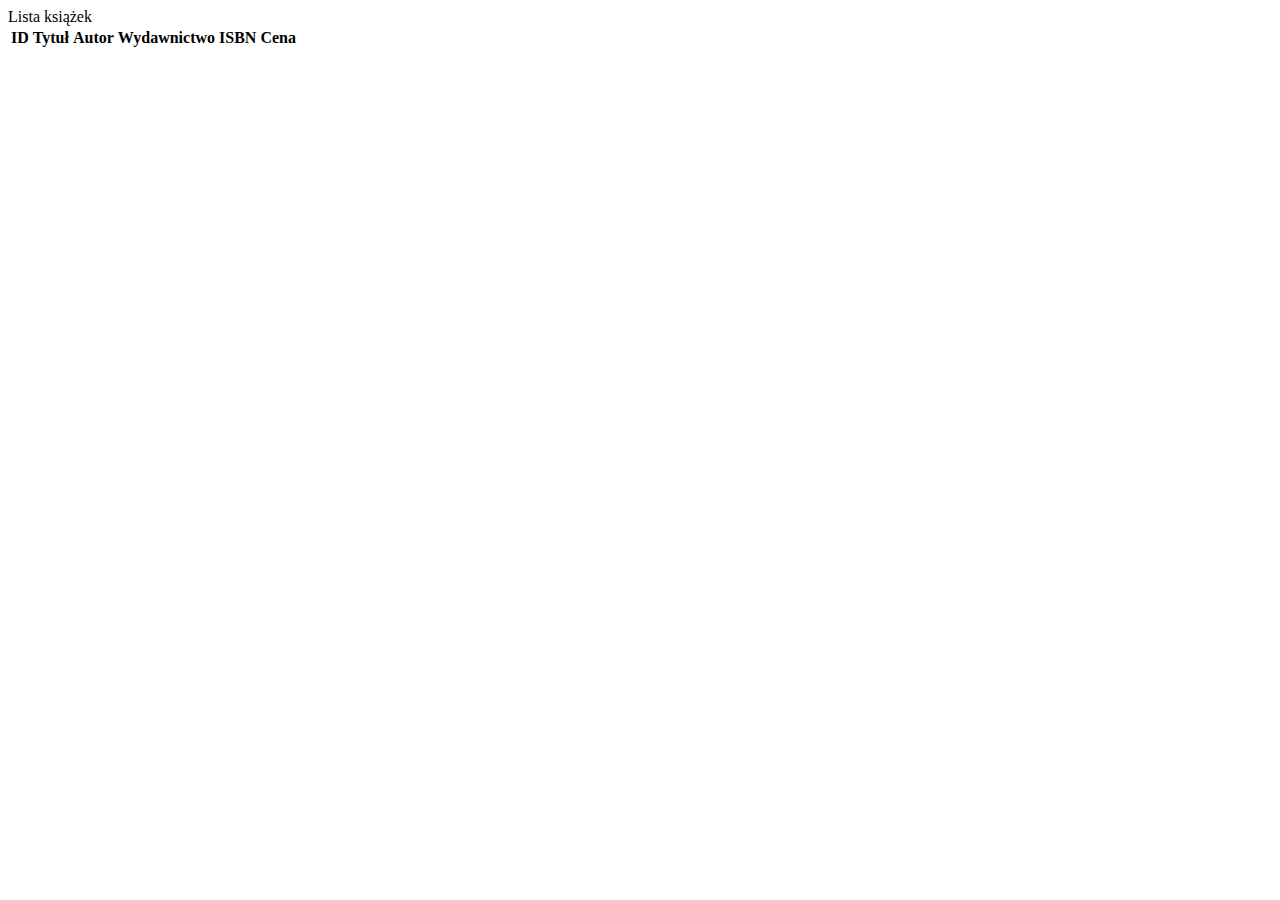
==== src/main/resources/templates/index.html @ 6da28e92 "zalozenie repo na projekcie" ====
<!DOCTYPE html>
<html>
<head>
<meta charset="UTF-8" />
<title>Lista</title>
</head>
<body>
	Lista książek
	<table>
		<tr>
			<th>ID</th>
			<th>Tytuł</th>
			<th>Autor</th>
			<th>Wydawnictwo</th>
			<th>ISBN</th>
			<th>Cena</th>
		</tr>
		<tr th:each="book : ${books}">
			<td th:text="${book.id}"></td>
			<td th:text="${book.title}"></td>
			<td th:text="${book.author}"></td>
			<td th:text="${book.wyd}"></td>
			<td th:text="${book.ISBN}"></td>
			<td th:text="${book.price}"></td>
		</tr>
	</table>
</body>
</html>
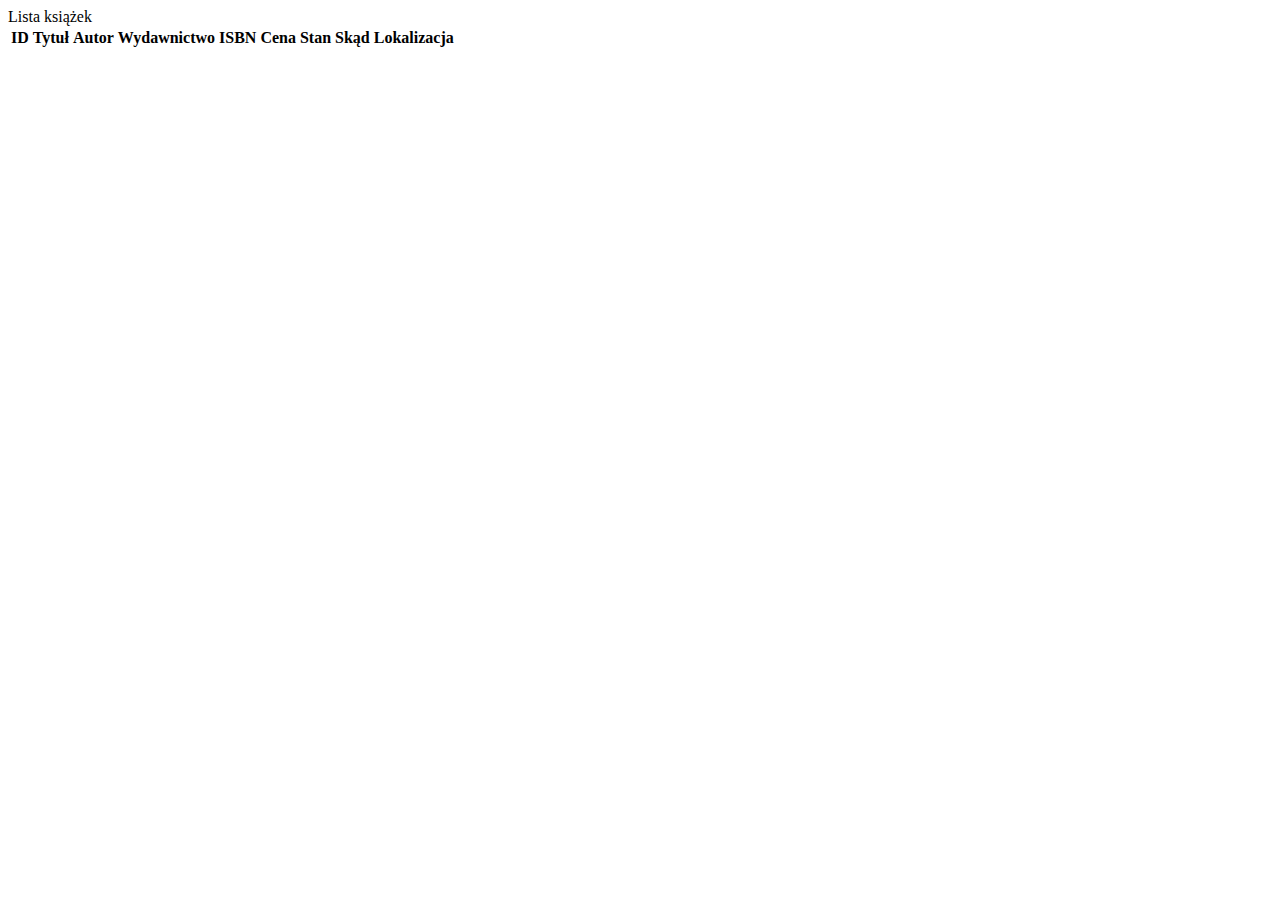
==== commit 6a18f283: "logowanie_part1" ====
--- a/src/main/resources/templates/index.html
+++ b/src/main/resources/templates/index.html
@@ -6,7 +6,7 @@
 </head>
 <body>
 	Lista książek
-	<table>
+	<table class=books>
 		<tr>
 			<th>ID</th>
 			<th>Tytuł</th>
@@ -14,6 +14,9 @@
 			<th>Wydawnictwo</th>
 			<th>ISBN</th>
 			<th>Cena</th>
+			<th>Stan</th>
+			<th>Skąd</th>
+			<th>Lokalizacja</th>
 		</tr>
 		<tr th:each="book : ${books}">
 			<td th:text="${book.id}"></td>
@@ -22,6 +25,9 @@
 			<td th:text="${book.wyd}"></td>
 			<td th:text="${book.ISBN}"></td>
 			<td th:text="${book.price}"></td>
+			<td th:text="${book.stan}"></td>
+			<td th:text="${book.sklep}"></td>
+			<td th:text="${book.lokalizacja}"></td>
 		</tr>
 	</table>
 </body>
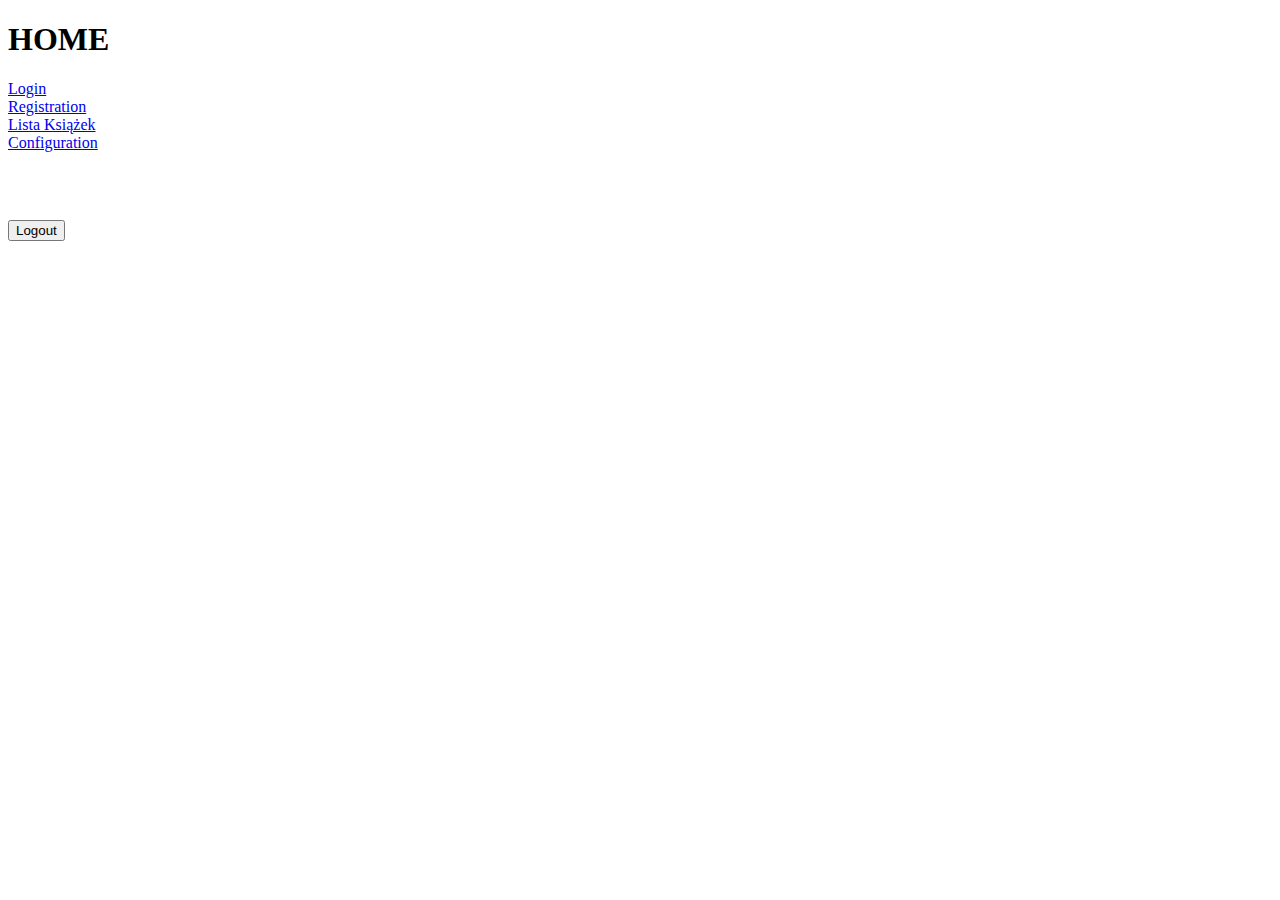
==== commit 2806afa4: "logowanie_part2" ====
--- a/src/main/resources/templates/index.html
+++ b/src/main/resources/templates/index.html
@@ -3,32 +3,28 @@
 <head>
 <meta charset="UTF-8" />
 <title>Lista</title>
+
 </head>
 <body>
-	Lista książek
-	<table class=books>
-		<tr>
-			<th>ID</th>
-			<th>Tytuł</th>
-			<th>Autor</th>
-			<th>Wydawnictwo</th>
-			<th>ISBN</th>
-			<th>Cena</th>
-			<th>Stan</th>
-			<th>Skąd</th>
-			<th>Lokalizacja</th>
-		</tr>
-		<tr th:each="book : ${books}">
-			<td th:text="${book.id}"></td>
-			<td th:text="${book.title}"></td>
-			<td th:text="${book.author}"></td>
-			<td th:text="${book.wyd}"></td>
-			<td th:text="${book.ISBN}"></td>
-			<td th:text="${book.price}"></td>
-			<td th:text="${book.stan}"></td>
-			<td th:text="${book.sklep}"></td>
-			<td th:text="${book.lokalizacja}"></td>
-		</tr>
-	</table>
+	<h1>HOME</h1>
+	<a href="/login"> Login</a>
+	<br />
+	<a href="/rejestracja"> Registration</a>
+	<br />
+	<a href="/books"> Lista Książek</a>
+	<br />
+	<div th:if="${isAdmin}">
+	<a href="/admin/config"> Configuration</a>
+	</div>
+	<br />
+	<div th:if="${isLogin}">
+		<p th:text="${userLogin}" />
+		<br />
+		<form th:action="@{/logout}" method="post">
+
+			<input type="submit" value="Logout" />
+
+	</form>
+		</div>
 </body>
 </html>
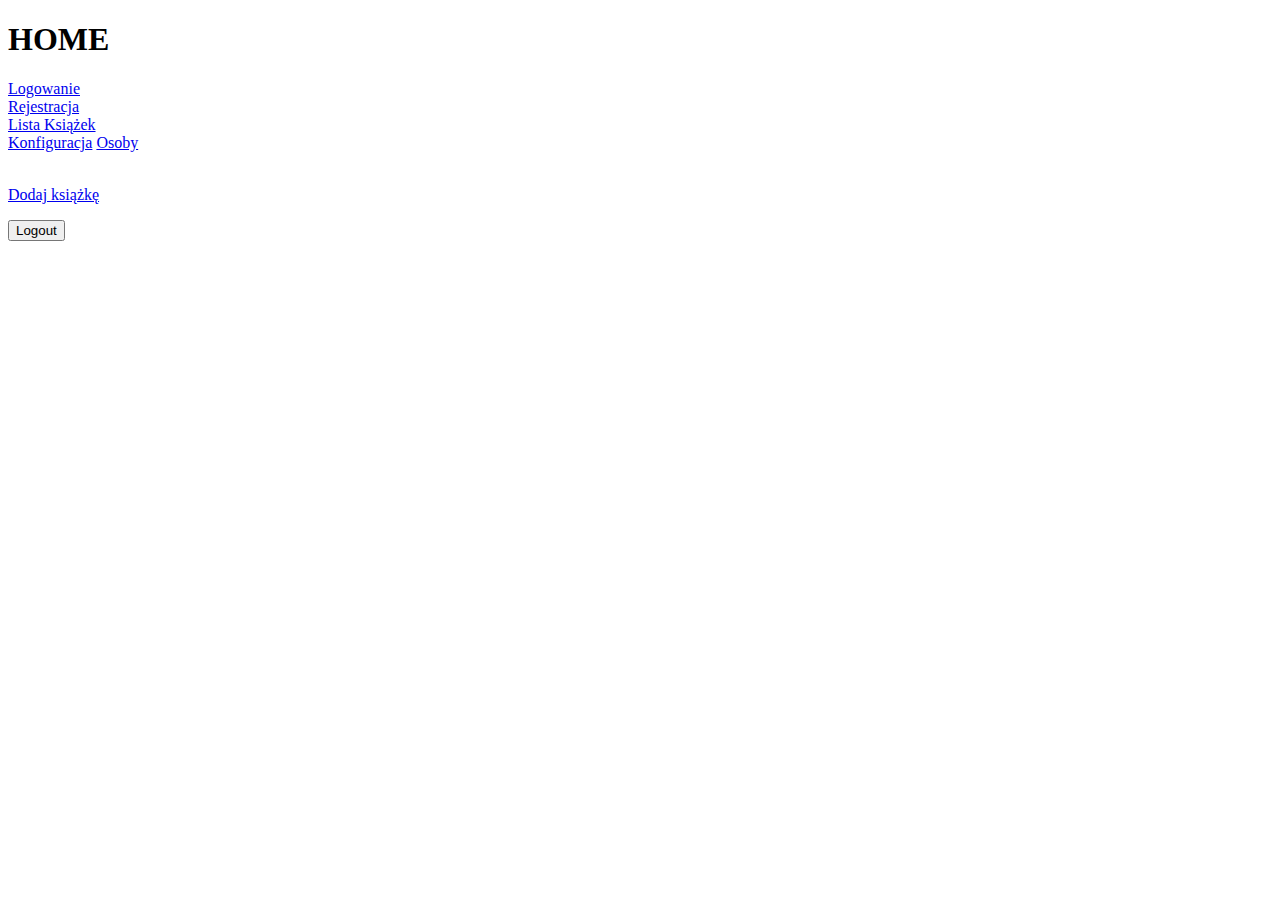
==== commit 3dfd4fd4: "bootstrap, style, paginacja" ====
--- a/src/main/resources/templates/index.html
+++ b/src/main/resources/templates/index.html
@@ -3,28 +3,38 @@
 <head>
 <meta charset="UTF-8" />
 <title>Lista</title>
-
+<div th:replace="fragment/headerinc ::head"></div>
 </head>
 <body>
+<header>
+		<div th:replace="fragment/header :: header"></div>
+	</header>
 	<h1>HOME</h1>
-	<a href="/login"> Login</a>
+	<a href="/login"> Logowanie</a>
 	<br />
-	<a href="/rejestracja"> Registration</a>
+	<a href="/rejestracja"> Rejestracja</a>
 	<br />
-	<a href="/books"> Lista Książek</a>
+	<a href="book/books"> Lista Książek</a>
 	<br />
 	<div th:if="${isAdmin}">
-	<a href="/admin/config"> Configuration</a>
+	<a href="/admin/config"> Konfiguracja</a>
+	<a href="/admin/osoby">Osoby</a>
+	
 	</div>
 	<br />
 	<div th:if="${isLogin}">
-		<p th:text="${userLogin}" />
+		<p th:text="${osobyLogin}" />
+		<a href="book/addBook">Dodaj książkę</a>
+		
 		<br />
 		<form th:action="@{/logout}" method="post">
 
 			<input type="submit" value="Logout" />
 
-	</form>
-		</div>
+		</form>
+	</div>
+		<footer>
+		<div th:replace="fragment/footer :: footer"></div>
+	</footer>
 </body>
 </html>
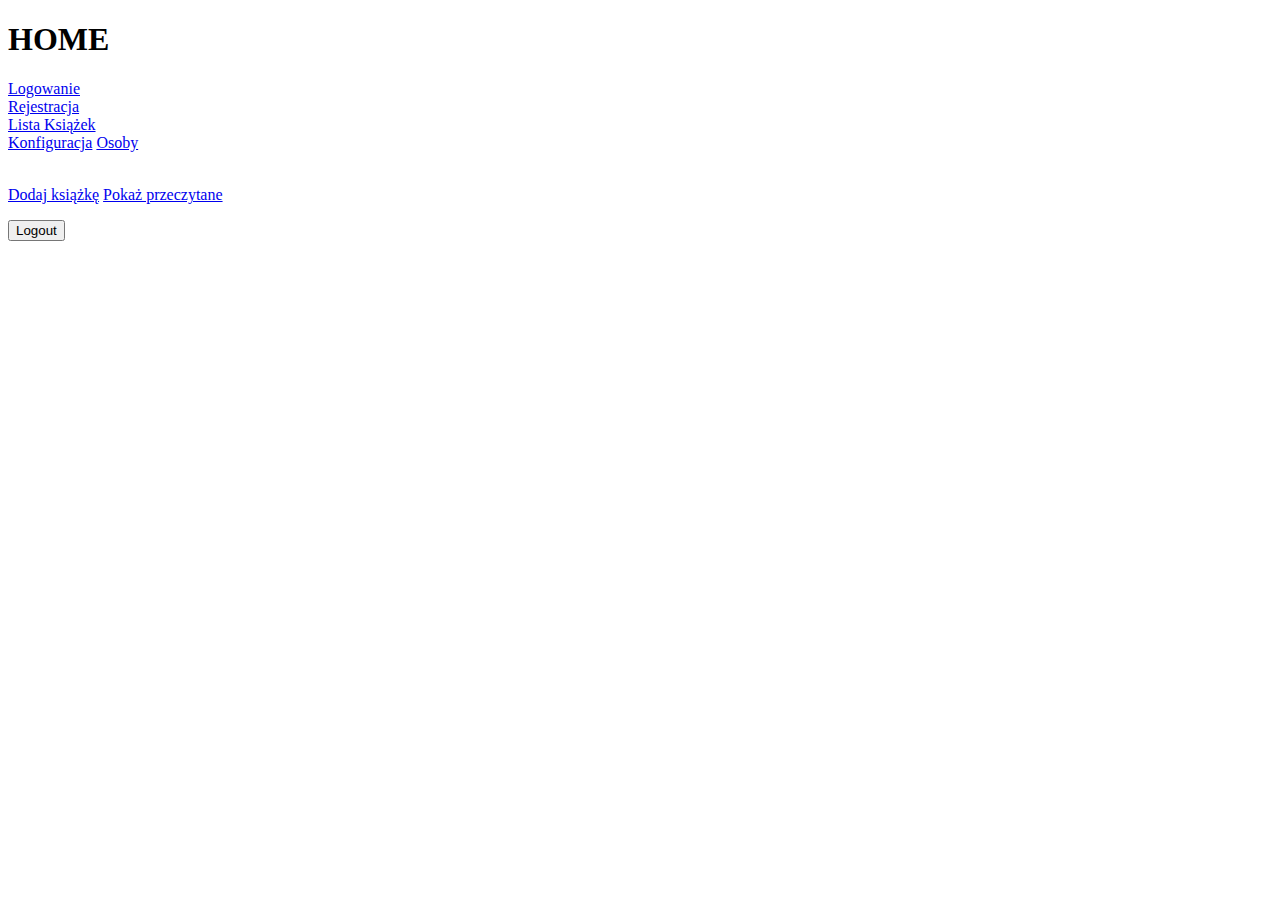
==== commit 31b7cafe: "czy przeczytane" ====
--- a/src/main/resources/templates/index.html
+++ b/src/main/resources/templates/index.html
@@ -14,7 +14,7 @@
 	<br />
 	<a href="/rejestracja"> Rejestracja</a>
 	<br />
-	<a href="book/books"> Lista Książek</a>
+	<a href="/book/books"> Lista Książek</a>
 	<br />
 	<div th:if="${isAdmin}">
 	<a href="/admin/config"> Konfiguracja</a>
@@ -24,7 +24,8 @@
 	<br />
 	<div th:if="${isLogin}">
 		<p th:text="${osobyLogin}" />
-		<a href="book/addBook">Dodaj książkę</a>
+		<a href="/book/addBook">Dodaj książkę</a>
+		<a href="/book/przeczytane">Pokaż przeczytane</a>
 		
 		<br />
 		<form th:action="@{/logout}" method="post">
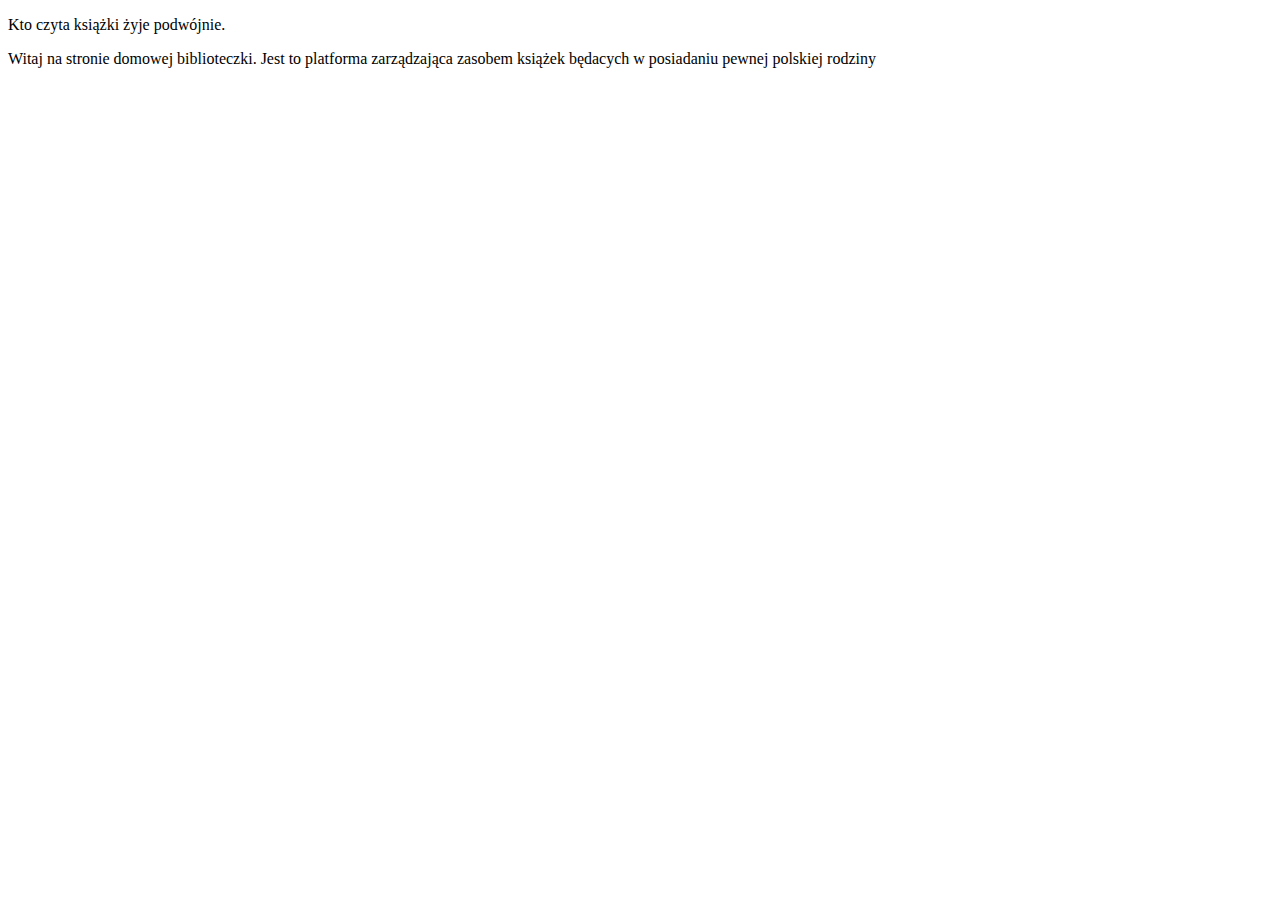
==== commit 8324185b: "drobne poprawki" ====
--- a/src/main/resources/templates/index.html
+++ b/src/main/resources/templates/index.html
@@ -8,32 +8,9 @@
 <body>
 <header>
 		<div th:replace="fragment/header :: header"></div>
-	</header>
-	<h1>HOME</h1>
-	<a href="/login"> Logowanie</a>
-	<br />
-	<a href="/rejestracja"> Rejestracja</a>
-	<br />
-	<a href="/book/books"> Lista Książek</a>
-	<br />
-	<div th:if="${isAdmin}">
-	<a href="/admin/config"> Konfiguracja</a>
-	<a href="/admin/osoby">Osoby</a>
-	
-	</div>
-	<br />
-	<div th:if="${isLogin}">
-		<p th:text="${osobyLogin}" />
-		<a href="/book/addBook">Dodaj książkę</a>
-		<a href="/book/przeczytane">Pokaż przeczytane</a>
-		
-		<br />
-		<form th:action="@{/logout}" method="post">
-
-			<input type="submit" value="Logout" />
-
-		</form>
-	</div>
+</header>
+<p> Kto czyta książki żyje podwójnie. </p>
+<p> Witaj na stronie domowej biblioteczki. Jest to platforma zarządzająca zasobem książek będacych w posiadaniu pewnej polskiej rodziny</p>
 		<footer>
 		<div th:replace="fragment/footer :: footer"></div>
 	</footer>
